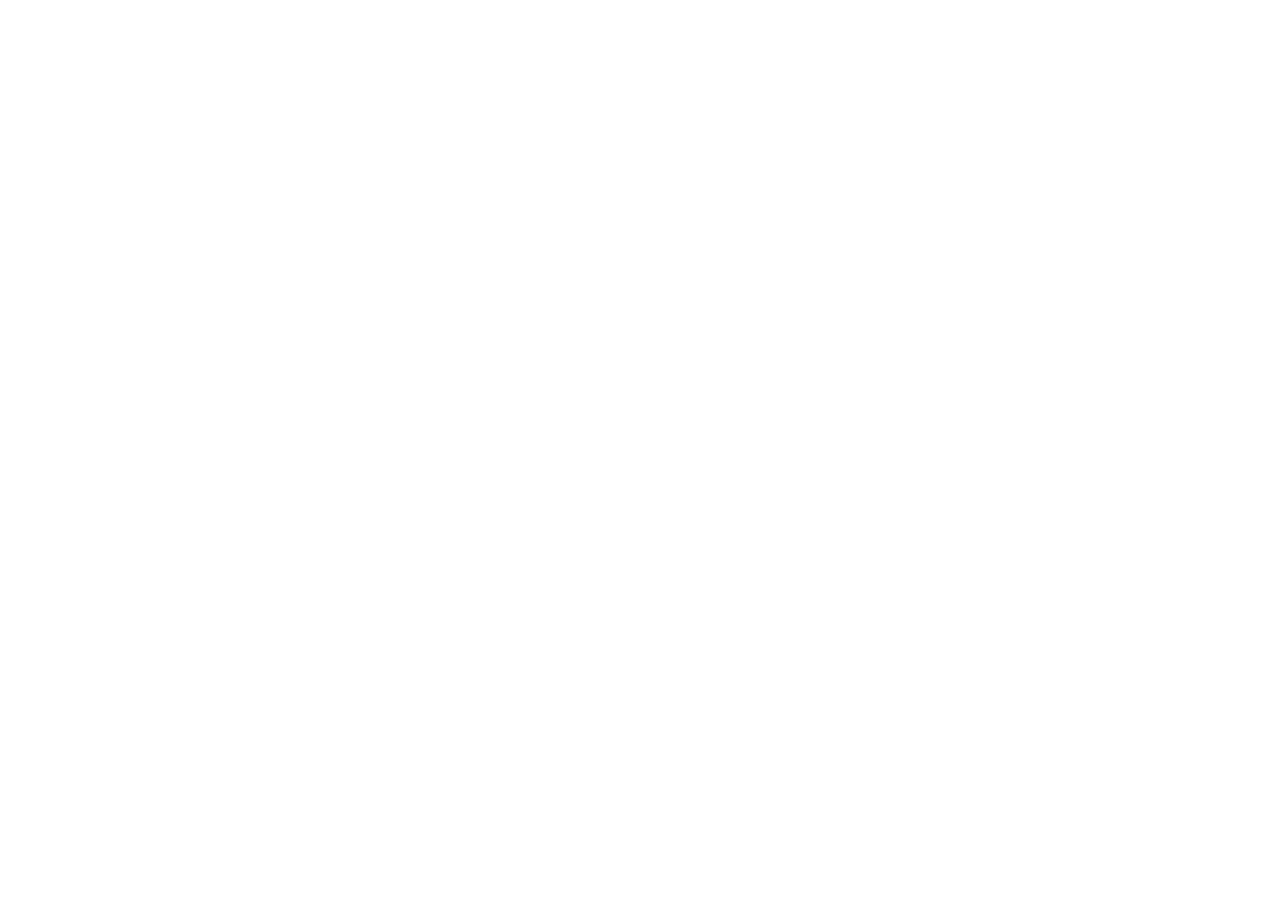
==== overlay.html @ c263d759 "first commit" ====
<!DOCTYPE html>
<html>
<head>
    <title>TikTok Alert Overlay</title>
    <style>
        :root {
            --img-width: 400px;
            --font-size: 36px;
            --text-color: #ffffff;
            --font-family: 'Arial';
            --border-radius: 15px;
        }
        body, html {
            margin: 0;
            padding: 0;
            width: 100%;
            height: 100%;
            overflow: hidden;
            background-color: transparent; 
            font-family: var(--font-family), sans-serif;
        }
        #alert-container {
            position: absolute;
            display: none;
            text-align: center;
            width: auto;
            max-width: 90%;
            z-index: 9999;
        }
        
        /* Positions */
        .pos-center { top: 50%; left: 50%; transform: translate(-50%, -50%); }
        .pos-top-left { top: 30px; left: 30px; }
        .pos-top-right { top: 30px; right: 30px; }
        .pos-bottom-left { bottom: 30px; left: 30px; }
        .pos-bottom-right { bottom: 30px; right: 30px; }

        #media-container {
            width: var(--img-width);
            margin: 0 auto;
            filter: drop-shadow(0 0 20px rgba(255, 255, 255, 0.5));
            overflow: hidden;
            border-radius: var(--border-radius);
        }
        #alert-image, #alert-video {
            width: 100%;
            display: none;
            border-radius: var(--border-radius);
            object-fit: cover;
        }
        #alert-text {
            color: var(--text-color);
            font-size: var(--font-size);
            font-family: var(--font-family), sans-serif;
            font-weight: bold;
            text-shadow: 0 0 10px rgba(0,0,0,1), 0 0 20px rgba(255, 255, 255, 0.3);
            background: rgba(0,0,0,0.6);
            padding: 15px 40px;
            border-radius: 50px;
            display: inline-block;
            margin-top: 20px;
            white-space: nowrap;
        }

        /* Animations */
        @keyframes fadeIn { from { opacity: 0; transform: scale(0.9); } to { opacity: 1; transform: scale(1); } }
        @keyframes slideUp { from { opacity: 0; transform: translateY(100px); } to { opacity: 1; transform: translateY(0); } }
        @keyframes bounceIn { 0% { opacity: 0; transform: scale(0.3); } 50% { opacity: 1; transform: scale(1.05); } 70% { transform: scale(0.9); } 100% { transform: scale(1); } }
        @keyframes zoomIn { from { opacity: 0; transform: scale(3); } to { opacity: 1; transform: scale(1); } }
        @keyframes fadeOut { from { opacity: 1; transform: scale(1); } to { opacity: 0; transform: scale(0.8); } }

        .anim-fade { animation: fadeIn 0.5s ease-out forwards; }
        .anim-slide { animation: slideUp 0.5s ease-out forwards; }
        .anim-bounce { animation: bounceIn 0.8s forwards; }
        .anim-zoom { animation: zoomIn 0.5s ease-out forwards; }
        .anim-out { animation: fadeOut 0.5s ease-in forwards; }
    </style>
</head>
<body>
    <div id="alert-container" class="pos-center">
        <div id="media-container">
            <img id="alert-image" src="" alt="Alert">
            <video id="alert-video" playsinline></video>
        </div>
        <div id="alert-text">WELCOME</div>
    </div>
    <audio id="alert-audio"></audio>

    <script>
        const container = document.getElementById('alert-container');
        const text = document.getElementById('alert-text');
        const audio = document.getElementById('alert-audio');
        const img = document.getElementById('alert-image');
        const video = document.getElementById('alert-video');

        let globalSettings = {};
        let currentEffect = 'Fade In';
        let previewTimer = null;

        // Dynamic Server Connection
        const params = new URLSearchParams(window.location.search);
        const serverAddr = params.get('server') || window.location.host;
        const protocol = (serverAddr.includes('localhost') || serverAddr.includes('127.0.0.1')) ? 'ws:' : 'wss:';
        
        console.log(`Connecting to Backend: ${protocol}//${serverAddr}/ws`);
        const socket = new WebSocket(`${protocol}//${serverAddr}/ws`);

        socket.onmessage = (event) => {
            const msg = JSON.parse(event.data);
            if (msg.type === 'alert') {
                showAlert(msg);
            } else if (msg.type === 'settings') {
                globalSettings = msg.data;
                applyUI(globalSettings);
            }
        };

        function getRadius(shape) {
            if (shape === 'Circle') return '50%';
            if (shape === 'Rounded') return '25px';
            return '0%';
        }

        function applyUI(settings) {
            document.documentElement.style.setProperty('--img-width', `${settings.img_size}px`);
            document.documentElement.style.setProperty('--font-size', `${settings.font_size}px`);
            document.documentElement.style.setProperty('--text-color', settings.text_color);
            if (settings.font_family) document.documentElement.style.setProperty('--font-family', settings.font_family);
            document.documentElement.style.setProperty('--border-radius', getRadius(settings.shape));
            
            if (settings.effect) currentEffect = settings.effect;

            if (settings.position) {
                container.classList.remove('pos-center', 'pos-top-left', 'pos-top-right', 'pos-bottom-left', 'pos-bottom-right');
                const posClass = 'pos-' + settings.position.toLowerCase().replace(' ', '-');
                container.classList.add(posClass);
            }
        }

        function showAlert(data) {
            clearTimeout(previewTimer);
            const settings = {...globalSettings, ...data.custom_settings};
            applyUI(settings);

            let welcome = settings.welcome_text || "CHÀO MỪNG";
            text.innerText = `${welcome}: ${data.nickname}`;

            const isVideo = data.media.endsWith('.mp4') || data.media.endsWith('.webm');
            
            // Build paths (Check if we are running from Git or Local)
            let mediaPath, audioPath;
            const baseUrl = settings.asset_base_url || "";
            
            if (baseUrl) {
                mediaPath = baseUrl + data.media;
                audioPath = baseUrl + data.audio;
            } else {
                // If on Git (HTTPS), use relative paths to Git files
                // If on Local (localhost), use local server paths
                if (window.location.hostname !== 'localhost' && window.location.hostname !== '127.0.0.1') {
                    mediaPath = data.media; // Assume files are in the same folder on Git
                    audioPath = data.audio;
                } else {
                    mediaPath = `/static/${data.media}`;
                    audioPath = `/voices/${data.audio}`;
                }
            }

            if (isVideo) {
                img.style.display = 'none';
                video.style.display = 'block';
                video.src = `${mediaPath}?t=${Date.now()}`;
                if (!data.isPreview) video.play(); else { video.currentTime = 0; video.pause(); }
            } else {
                video.style.display = 'none';
                img.style.display = 'block';
                img.src = `${mediaPath}?t=${Date.now()}`;
            }

            container.style.display = 'block';
            
            if (!data.isPreview) {
                container.classList.remove('anim-fade', 'anim-slide', 'anim-bounce', 'anim-zoom', 'anim-out');
                void container.offsetWidth; 
                if (currentEffect === 'Fade In') container.classList.add('anim-fade');
                else if (currentEffect === 'Slide Up') container.classList.add('anim-slide');
                else if (currentEffect === 'Bounce In') container.classList.add('anim-bounce');
                else if (currentEffect === 'Zoom In') container.classList.add('anim-zoom');
                
                audio.src = `${audioPath}?t=${Date.now()}`;
                audio.play().catch(e => console.log("Auto-play blocked:", e));

                let finished = false;
                const finish = () => {
                    if (finished) return;
                    finished = true;
                    hideAlert();
                };
                audio.onended = finish;
                if (isVideo) video.onended = finish;
                setTimeout(finish, 10000); 
            } else {
                container.classList.remove('anim-out');
                previewTimer = setTimeout(hideAlert, 5000);
            }
        }

        function hideAlert() {
            container.classList.add('anim-out');
            setTimeout(() => {
                container.style.display = 'none';
                video.pause();
                applyUI(globalSettings);
            }, 500);
        }

        document.body.onclick = () => {
            audio.play().then(() => audio.pause());
            video.play().then(() => video.pause());
        };
    </script>
</body>
</html>
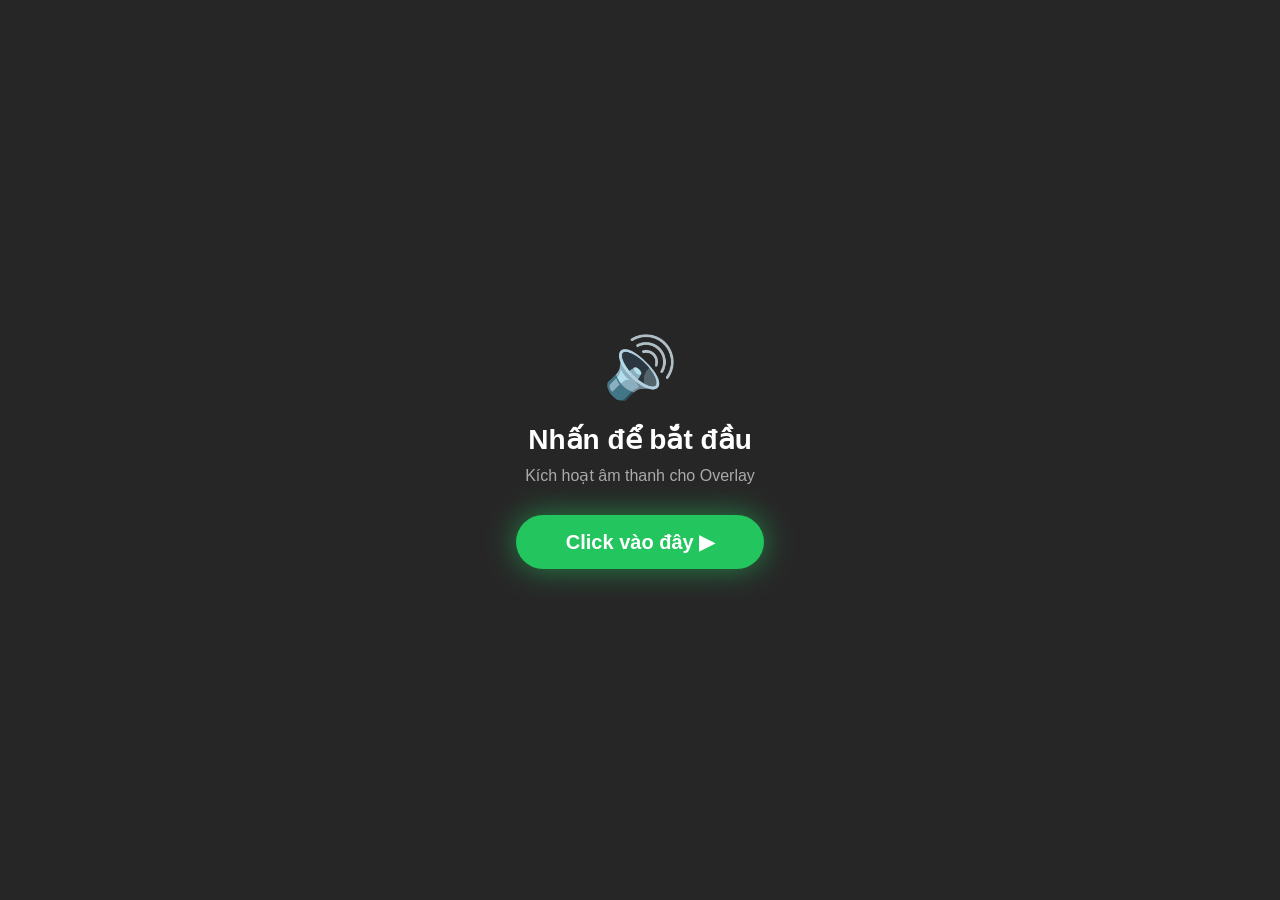
==== commit 8e731036: "Implement audio unlock screen and WebSocket enhancements Added unlock screen for audio autoplay with" ====
--- a/overlay.html
+++ b/overlay.html
@@ -86,6 +86,32 @@
     </div>
     <audio id="alert-audio"></audio>
 
+    <!-- Unlock Screen: Click once to enable audio autoplay -->
+    <div id="unlock-screen" style="
+        position: fixed; top: 0; left: 0; width: 100%; height: 100%;
+        background: rgba(0,0,0,0.85);
+        display: flex; flex-direction: column;
+        align-items: center; justify-content: center;
+        z-index: 99999; cursor: pointer;
+        font-family: Arial, sans-serif;
+    ">
+        <div style="text-align: center; color: white;">
+            <div style="font-size: 60px; margin-bottom: 20px;">🔊</div>
+            <div style="font-size: 28px; font-weight: bold; margin-bottom: 10px;">Nhấn để bắt đầu</div>
+            <div style="font-size: 16px; color: #aaa;">Kích hoạt âm thanh cho Overlay</div>
+            <div style="
+                margin-top: 30px; padding: 15px 50px;
+                background: #22c55e; border-radius: 50px;
+                font-size: 20px; font-weight: bold;
+                box-shadow: 0 0 30px rgba(34,197,94,0.6);
+                animation: pulse 1.5s infinite;
+            ">Click vào đây ▶</div>
+        </div>
+    </div>
+    <style>
+        @keyframes pulse { 0%,100% { transform: scale(1); } 50% { transform: scale(1.05); } }
+    </style>
+
     <script>
         const container = document.getElementById('alert-container');
         const text = document.getElementById('alert-text');
@@ -100,20 +126,40 @@
         // Dynamic Server Connection
         const params = new URLSearchParams(window.location.search);
         const serverAddr = params.get('server') || window.location.host;
-        const protocol = (serverAddr.includes('localhost') || serverAddr.includes('127.0.0.1')) ? 'ws:' : 'wss:';
+        // Auto detect protocol: wss for https, ws for http
+        const protocol = window.location.protocol === 'https:' ? 'wss:' : 'ws:';
         
-        console.log(`Connecting to Backend: ${protocol}//${serverAddr}/ws`);
-        const socket = new WebSocket(`${protocol}//${serverAddr}/ws`);
-
-        socket.onmessage = (event) => {
-            const msg = JSON.parse(event.data);
-            if (msg.type === 'alert') {
-                showAlert(msg);
-            } else if (msg.type === 'settings') {
-                globalSettings = msg.data;
-                applyUI(globalSettings);
-            }
-        };
+        let socket;
+        function connectWebSocket() {
+            console.log(`Connecting to Backend: ${protocol}//${serverAddr}/ws`);
+            socket = new WebSocket(`${protocol}//${serverAddr}/ws`);
+
+            socket.onmessage = (event) => {
+                const msg = JSON.parse(event.data);
+                if (msg.type === 'alert') {
+                    if (msg.isPreview) {
+                        showAlert(msg); // Preview always shows immediately
+                    } else {
+                        enqueueAlert(msg); // Real alerts queue up
+                    }
+                } else if (msg.type === 'settings') {
+                    globalSettings = msg.data;
+                    applyUI(globalSettings);
+                }
+            };
+
+            socket.onclose = () => {
+                console.log("WebSocket disconnected. Reconnecting in 5s...");
+                setTimeout(connectWebSocket, 5000);
+            };
+
+            socket.onerror = (err) => {
+                console.error("WebSocket error observed:", err);
+                socket.close(); // Force close to trigger onclose and reconnect
+            };
+        }
+
+        connectWebSocket();
 
         function getRadius(shape) {
             if (shape === 'Circle') return '50%';
@@ -137,8 +183,38 @@
             }
         }
 
+        function getMimeType(filename) {
+            if (filename.endsWith('.mp4')) return 'video/mp4';
+            if (filename.endsWith('.webm')) return 'video/webm';
+            if (filename.endsWith('.gif')) return 'image/gif';
+            if (filename.endsWith('.png')) return 'image/png';
+            if (filename.endsWith('.jpg') || filename.endsWith('.jpeg')) return 'image/jpeg';
+            if (filename.endsWith('.mp3')) return 'audio/mpeg';
+            if (filename.endsWith('.wav')) return 'audio/wav';
+            return 'application/octet-stream';
+        }
+
+        // === ALERT QUEUE SYSTEM ===
+        let alertQueue = [];
+        let isShowingAlert = false;
+
+        function enqueueAlert(data) {
+            alertQueue.push(data);
+            if (!isShowingAlert) processNextAlert();
+        }
+
+        function processNextAlert() {
+            if (alertQueue.length === 0) {
+                isShowingAlert = false;
+                return;
+            }
+            isShowingAlert = true;
+            const data = alertQueue.shift();
+            showAlert(data);
+        }
+        // ==========================
+
         function showAlert(data) {
-            clearTimeout(previewTimer);
             const settings = {...globalSettings, ...data.custom_settings};
             applyUI(settings);
 
@@ -147,34 +223,43 @@
 
             const isVideo = data.media.endsWith('.mp4') || data.media.endsWith('.webm');
             
-            // Build paths (Check if we are running from Git or Local)
-            let mediaPath, audioPath;
-            const baseUrl = settings.asset_base_url || "";
-            
-            if (baseUrl) {
-                mediaPath = baseUrl + data.media;
-                audioPath = baseUrl + data.audio;
+            // Build paths (Base64 data or User Static or Bundled)
+            let mediaSrc, audioSrc;
+            if (data.mediaData) {
+                mediaSrc = `data:${getMimeType(data.media)};base64,${data.mediaData}`;
             } else {
-                // If on Git (HTTPS), use relative paths to Git files
-                // If on Local (localhost), use local server paths
-                if (window.location.hostname !== 'localhost' && window.location.hostname !== '127.0.0.1') {
-                    mediaPath = data.media; // Assume files are in the same folder on Git
-                    audioPath = data.audio;
+                const baseUrl = settings.asset_base_url || "";
+                if (baseUrl) {
+                    mediaSrc = baseUrl + data.media;
                 } else {
-                    mediaPath = `/static/${data.media}`;
-                    audioPath = `/voices/${data.audio}`;
+                    // Try local user_static first, then fall back to bundled static
+                    mediaSrc = `/user_static/${data.media}`;
                 }
+                mediaSrc += `?t=${Date.now()}`;
+            }
+
+            if (data.audioData) {
+                audioSrc = `data:${getMimeType(data.audio)};base64,${data.audioData}`;
+            } else {
+                const baseUrl = settings.asset_base_url || "";
+                if (baseUrl) {
+                    audioSrc = baseUrl + data.audio;
+                } else {
+                    // Try local voices first
+                    audioSrc = `/voices/${data.audio}`;
+                }
+                audioSrc += `?t=${Date.now()}`;
             }
 
             if (isVideo) {
                 img.style.display = 'none';
                 video.style.display = 'block';
-                video.src = `${mediaPath}?t=${Date.now()}`;
+                video.src = mediaSrc;
                 if (!data.isPreview) video.play(); else { video.currentTime = 0; video.pause(); }
             } else {
                 video.style.display = 'none';
                 img.style.display = 'block';
-                img.src = `${mediaPath}?t=${Date.now()}`;
+                img.src = mediaSrc;
             }
 
             container.style.display = 'block';
@@ -187,37 +272,79 @@
                 else if (currentEffect === 'Bounce In') container.classList.add('anim-bounce');
                 else if (currentEffect === 'Zoom In') container.classList.add('anim-zoom');
                 
-                audio.src = `${audioPath}?t=${Date.now()}`;
+                audio.src = audioSrc;
                 audio.play().catch(e => console.log("Auto-play blocked:", e));
 
                 let finished = false;
                 const finish = () => {
                     if (finished) return;
                     finished = true;
-                    hideAlert();
+                    hideAlert(() => processNextAlert());
                 };
                 audio.onended = finish;
                 if (isVideo) video.onended = finish;
+                // Fallback timeout: 10s max per alert
                 setTimeout(finish, 10000); 
             } else {
                 container.classList.remove('anim-out');
-                previewTimer = setTimeout(hideAlert, 5000);
-            }
-        }
-
-        function hideAlert() {
+                setTimeout(hideAlert, 5000);
+            }
+        }
+
+        function hideAlert(callback) {
             container.classList.add('anim-out');
             setTimeout(() => {
                 container.style.display = 'none';
                 video.pause();
                 applyUI(globalSettings);
+                if (callback) callback();
             }, 500);
         }
 
-        document.body.onclick = () => {
-            audio.play().then(() => audio.pause());
-            video.play().then(() => video.pause());
-        };
+
+        // === UNLOCK AUDIO ON FIRST CLICK ===
+        const unlockScreen = document.getElementById('unlock-screen');
+        let audioUnlocked = false;
+
+        function unlockAudio() {
+            if (audioUnlocked) return;
+            audioUnlocked = true;
+            // Play and immediately pause to unlock browser audio policy
+            audio.src = '[data-uri]';
+            audio.play().then(() => {
+                audio.pause();
+                audio.src = '';
+            }).catch(() => {});
+            video.play().then(() => video.pause()).catch(() => {});
+            // Hide unlock screen
+            unlockScreen.style.transition = 'opacity 0.4s';
+            unlockScreen.style.opacity = '0';
+            setTimeout(() => unlockScreen.style.display = 'none', 400);
+        }
+
+        unlockScreen.addEventListener('click', unlockAudio);
+        // ===========================================
+
+        // Auto-attempt unlock on page load (works in TikTok Live Studio, OBS, Streamlabs, etc.)
+        const silentAudio = '[data-uri]';
+        audio.src = silentAudio;
+        const autoplay = audio.play();
+        if (autoplay !== undefined) {
+            autoplay.then(() => {
+                // Success: streaming software allows autoplay → unlock immediately
+                audio.pause();
+                audio.src = '';
+                audioUnlocked = true;
+                unlockScreen.style.transition = 'opacity 0.4s';
+                unlockScreen.style.opacity = '0';
+                setTimeout(() => unlockScreen.style.display = 'none', 400);
+            }).catch(() => {
+                // Blocked: regular browser → keep unlock screen visible for manual click
+                audio.src = '';
+            });
+        }
+
+        document.body.onclick = () => unlockAudio();
     </script>
 </body>
 </html>
